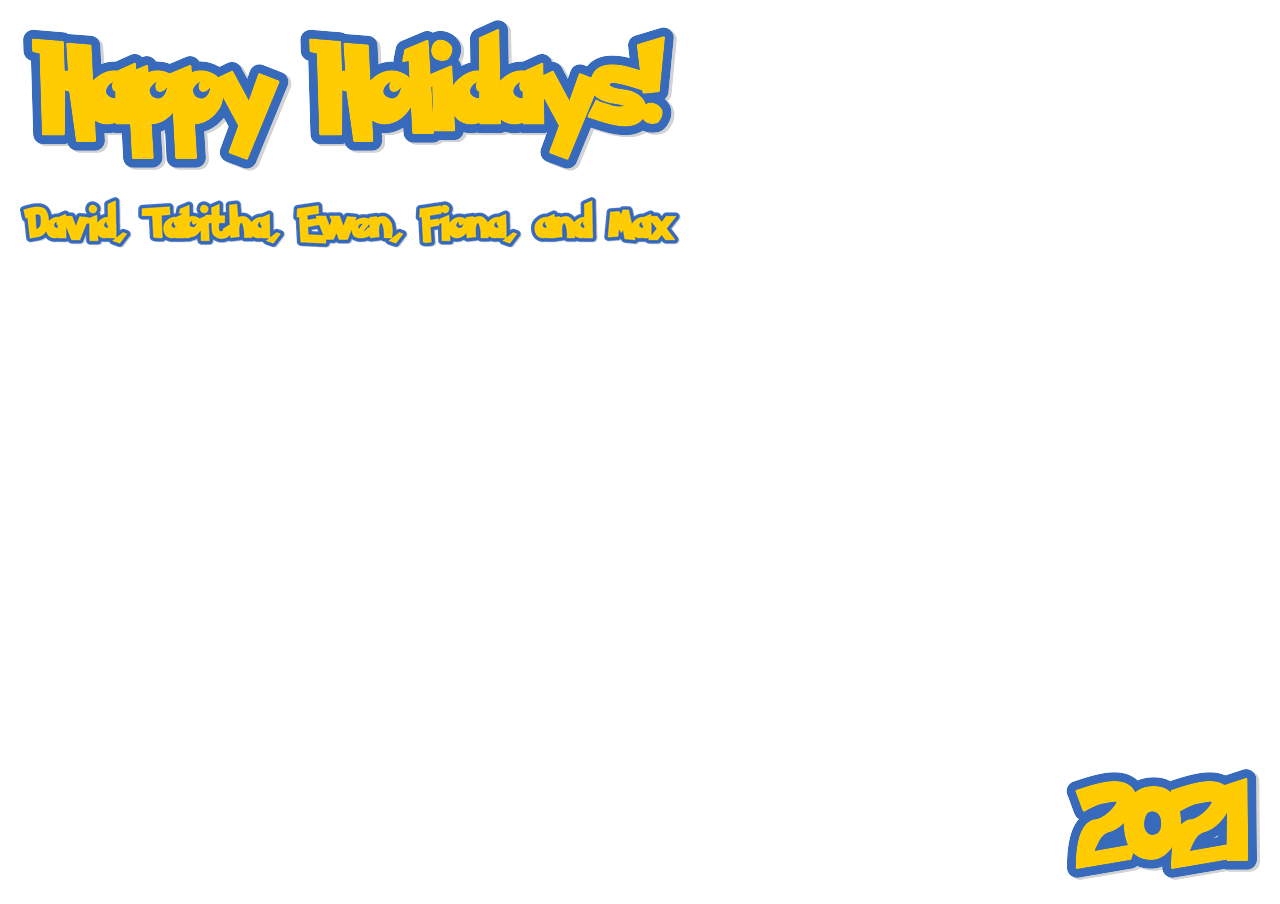
==== index.html @ 0b519bc8 "Move 2021 to root dir" ====
<!DOCTYPE html>
<html>
<head>
  <meta http-equiv='Content-Type' content='text/html; charset=utf-8'/>
  <title>Happy Holidays!</title>
  <script src='https://d3js.org/d3.v7.min.js'></script>

  <style>
    html, body {
      height: 100%;
      margin: 0;
    }

    .fullHeight {
      height: 100%;
    }

    svg {
      width: 100%;
      height: 100%;
    }

    .background {    
      fill: url(#backgroundGradient);
    }

    .banner {      
      pointer-events: none;
      position: absolute;
    }

    .banner.main {
      top: 20px;
      left: 20px;
    }

    .banner.year {
      bottom: 20px;
      right: 20px;
    }

    .banner.congratulations {
      pointer-events: all;
      left: 0;
      right: 0;
      margin-left: auto;
      margin-right: auto;
      bottom: 40%;
    }

    .hidden {
      visibility: hidden;
    }
  </style>
</head>

<body>

<audio loop>
  <source src='audio/Pokemon Christmas Bash.mp3' type='audio/mpeg' />
</audio>

<div class='fullHeight'>
  <svg id='card'>
    <defs>  
      <radialGradient id='gradient'>  
        <stop offset='0%' stop-color='white' stop-opacity='1' />  
        <stop offset='40%' stop-color='white' stop-opacity='0' />  
      </radialGradient>       

      <linearGradient id='backgroundGradient' gradientTransform='rotate(90)'>
        <stop offset='0%' stop-color='#000' />  
        <stop offset='100%' stop-color='#000080' />
      </linearGradient>
    
      <mask id='mask' maskContentUnits='objectBoundingBox'>        
        <circle cx='.5' cy='.5' r='.5' fill='url(#gradient)' />         
      </mask>  
    </defs>
    <rect class='background'></rect>        
    <g class='pokeballs'></g>
  </svg>
  <img class='banner main' src='images/banner.png' />
  <img class='banner year' src='images/banner_year.png' />
  <img class='banner congratulations hidden' src='images/banner_congratulations.png' />
</div>

<script type='text/javascript'>

let playingAudio = false;
d3.select('body').on('click', () => {
  if (!playingAudio) d3.select('audio').node().play();
});

const numPokeballs = 10;
const vScale = d3.scaleLinear()
  .domain([0, 1])
  .range([0.001, 0.004]);

let pokeballs = [];
let selected = null;
let frame = 0;
let caughtEmAll = false;

const openBall = 'pokeballs/open.png';
const closedBall = 'pokeballs/closed.png';

d3.select('#card').select('.background')
  .on('click', () => {
    selected = null;
  });

d3.json('imageNames.json').then(imageNames => {
  pokeballs = d3.range(numPokeballs).map((d, i) => ({
    id: i,
    image: 'images/' + imageNames[i % imageNames.length],
    imageLoaded: false,
    ballLoaded: false,
    clicked: false,
    x: Math.random(),
    y: 0.1,
    vx: vScale(Math.random()) * (Math.random() * 2 - 1),
    vy: vScale(Math.random())
  }));

  setInterval(() => drawPokeballs(), 10);
})
.catch(error => {
  console.log(error);
});

function drawPokeballs() {
  const margin = 0;

  const svg = d3.select('#card');

  const width = parseInt(svg.style('width'), 10);
  const height = parseInt(svg.style('height'), 10);

  svg.select('.background')
      .attr('width', width)
      .attr('height', height);

  const imageSize = Math.sqrt(width) * 3;
  const pokeballSize = imageSize * 1.5;
  const selectScale = width / imageSize * 0.5;

  const xScale = d3.scaleLinear()
      .domain([0, 1])
      .range([0, width]);

  const yScale = d3.scaleLinear()
      .domain([0, 1])
      .range([0, height]);

  const pokeball = svg.select('.pokeballs').selectAll('.pokeball')
    .data(pokeballs.sort((a, b) => a === selected ? 1 : b === selected ? -1 : 0), d => d.id)
    .join(
      enter => {
        const g = enter.append('g')
          .attr('class', 'pokeball')
          .style('cursor', 'pointer')
          .on('click', function(event, d) {
            if (d === selected) {
              d.clicked = true;

              caughtEmAll = pokeballs.reduce((all, pokeball) => all && pokeball.clicked, true);              
            }

            selected = selected ? null : d;

            d.ballLoaded = false;

            d3.select(this).style('visibility', 'hidden');
          });

        g.append('image')
          .attr('class', 'ball')
          .on('load', (evt, d) => d.ballLoaded = true);

        g.append('image')
          .attr('class', 'image')
          .on('load', (evt, d) => d.imageLoaded = true)
          .attr('href', d => d.image);

        return g;
      }
    )
    .attr('transform', d => {
      if (d === selected) {
        return 'translate(' + xScale(0.4) + ',' + yScale(0.5) + ')scale(' + selectScale + ')';
      }
      else {
        d.x += d.vx;
        d.y += d.vy;

        if (d.x > 1) {
          d.x = 1;
          d.vx = -vScale(Math.random());
        }
        else if (d.x < 0) {
          d.x = 0;
          d.vx = vScale(Math.random());
        }
        
        if (d.y > 1) {
          d.y = 1;
          d.vy = -vScale(Math.random());
        }
        else if (d.y < 0) {
          d.y = 0;
          d.vy = vScale(Math.random());
        }
        
        return 'translate(' + xScale(d.x) + ',' + yScale(d.y) + ')';
      }
    })
    .style('opacity', d => !selected || d === selected ? 1.0 : 0.2)
    .style('visibility', d => d.imageLoaded && d.ballLoaded && !d.clicked ? 'visible' : 'hidden')
    .select('.ball')
    .attr('href', d => d === selected ? openBall : closedBall);

  svg.selectAll('.ball')
    .attr('x', -pokeballSize / 2)
    .attr('y', -pokeballSize / 2)
    .attr('width', pokeballSize)
    .attr('height', pokeballSize);

  svg.selectAll('.image')
    .attr('x', d => d === selected ? pokeballSize * 0.05 : -imageSize * 0.5 + pokeballSize * 0.18)
    .attr('y', d => d === selected ? -imageSize / 2 + pokeballSize * 0.04 : -imageSize / 2)
    .attr('width', imageSize)
    .attr('height', imageSize)
    .style('mask', d => d === selected ? null : 'url(#mask)');

  d3.select('.congratulations')
    .classed('hidden', !caughtEmAll)
    .on('click', () => {
      const speedScale = 2;

      pokeballs.forEach(d => {        
        d.clicked = false;

        d.vx *= speedScale;
        d.vy *= speedScale;
      });      

      const v = [...vScale.range()];
      v[0] *= speedScale;
      v[1] *= speedScale;
      vScale.range(v);

      caughtEmAll = false;
    });

  frame++;
}

</script>

</body>
</html>
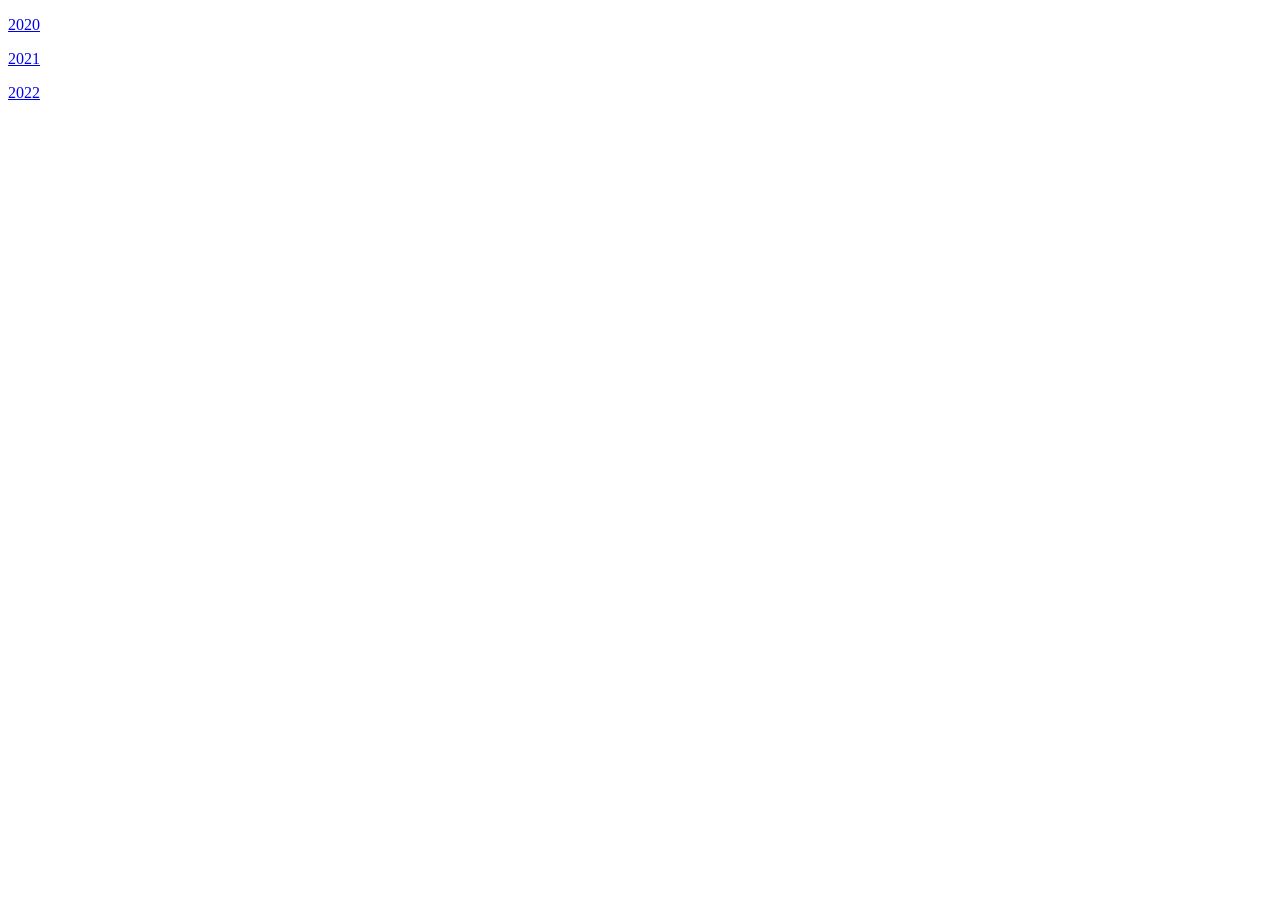
==== commit 81050500: "Add ewen house and initial three.js code" ====
--- a/index.html
+++ b/index.html
@@ -3,260 +3,13 @@
 <head>
   <meta http-equiv='Content-Type' content='text/html; charset=utf-8'/>
   <title>Happy Holidays!</title>
-  <script src='https://d3js.org/d3.v7.min.js'></script>
-
-  <style>
-    html, body {
-      height: 100%;
-      margin: 0;
-    }
-
-    .fullHeight {
-      height: 100%;
-    }
-
-    svg {
-      width: 100%;
-      height: 100%;
-    }
-
-    .background {    
-      fill: url(#backgroundGradient);
-    }
-
-    .banner {      
-      pointer-events: none;
-      position: absolute;
-    }
-
-    .banner.main {
-      top: 20px;
-      left: 20px;
-    }
-
-    .banner.year {
-      bottom: 20px;
-      right: 20px;
-    }
-
-    .banner.congratulations {
-      pointer-events: all;
-      left: 0;
-      right: 0;
-      margin-left: auto;
-      margin-right: auto;
-      bottom: 40%;
-    }
-
-    .hidden {
-      visibility: hidden;
-    }
-  </style>
 </head>
 
 <body>
 
-<audio loop>
-  <source src='audio/Pokemon Christmas Bash.mp3' type='audio/mpeg' />
-</audio>
-
-<div class='fullHeight'>
-  <svg id='card'>
-    <defs>  
-      <radialGradient id='gradient'>  
-        <stop offset='0%' stop-color='white' stop-opacity='1' />  
-        <stop offset='40%' stop-color='white' stop-opacity='0' />  
-      </radialGradient>       
-
-      <linearGradient id='backgroundGradient' gradientTransform='rotate(90)'>
-        <stop offset='0%' stop-color='#000' />  
-        <stop offset='100%' stop-color='#000080' />
-      </linearGradient>
-    
-      <mask id='mask' maskContentUnits='objectBoundingBox'>        
-        <circle cx='.5' cy='.5' r='.5' fill='url(#gradient)' />         
-      </mask>  
-    </defs>
-    <rect class='background'></rect>        
-    <g class='pokeballs'></g>
-  </svg>
-  <img class='banner main' src='images/banner.png' />
-  <img class='banner year' src='images/banner_year.png' />
-  <img class='banner congratulations hidden' src='images/banner_congratulations.png' />
-</div>
-
-<script type='text/javascript'>
-
-let playingAudio = false;
-d3.select('body').on('click', () => {
-  if (!playingAudio) d3.select('audio').node().play();
-});
-
-const numPokeballs = 10;
-const vScale = d3.scaleLinear()
-  .domain([0, 1])
-  .range([0.001, 0.004]);
-
-let pokeballs = [];
-let selected = null;
-let frame = 0;
-let caughtEmAll = false;
-
-const openBall = 'pokeballs/open.png';
-const closedBall = 'pokeballs/closed.png';
-
-d3.select('#card').select('.background')
-  .on('click', () => {
-    selected = null;
-  });
-
-d3.json('imageNames.json').then(imageNames => {
-  pokeballs = d3.range(numPokeballs).map((d, i) => ({
-    id: i,
-    image: 'images/' + imageNames[i % imageNames.length],
-    imageLoaded: false,
-    ballLoaded: false,
-    clicked: false,
-    x: Math.random(),
-    y: 0.1,
-    vx: vScale(Math.random()) * (Math.random() * 2 - 1),
-    vy: vScale(Math.random())
-  }));
-
-  setInterval(() => drawPokeballs(), 10);
-})
-.catch(error => {
-  console.log(error);
-});
-
-function drawPokeballs() {
-  const margin = 0;
-
-  const svg = d3.select('#card');
-
-  const width = parseInt(svg.style('width'), 10);
-  const height = parseInt(svg.style('height'), 10);
-
-  svg.select('.background')
-      .attr('width', width)
-      .attr('height', height);
-
-  const imageSize = Math.sqrt(width) * 3;
-  const pokeballSize = imageSize * 1.5;
-  const selectScale = width / imageSize * 0.5;
-
-  const xScale = d3.scaleLinear()
-      .domain([0, 1])
-      .range([0, width]);
-
-  const yScale = d3.scaleLinear()
-      .domain([0, 1])
-      .range([0, height]);
-
-  const pokeball = svg.select('.pokeballs').selectAll('.pokeball')
-    .data(pokeballs.sort((a, b) => a === selected ? 1 : b === selected ? -1 : 0), d => d.id)
-    .join(
-      enter => {
-        const g = enter.append('g')
-          .attr('class', 'pokeball')
-          .style('cursor', 'pointer')
-          .on('click', function(event, d) {
-            if (d === selected) {
-              d.clicked = true;
-
-              caughtEmAll = pokeballs.reduce((all, pokeball) => all && pokeball.clicked, true);              
-            }
-
-            selected = selected ? null : d;
-
-            d.ballLoaded = false;
-
-            d3.select(this).style('visibility', 'hidden');
-          });
-
-        g.append('image')
-          .attr('class', 'ball')
-          .on('load', (evt, d) => d.ballLoaded = true);
-
-        g.append('image')
-          .attr('class', 'image')
-          .on('load', (evt, d) => d.imageLoaded = true)
-          .attr('href', d => d.image);
-
-        return g;
-      }
-    )
-    .attr('transform', d => {
-      if (d === selected) {
-        return 'translate(' + xScale(0.4) + ',' + yScale(0.5) + ')scale(' + selectScale + ')';
-      }
-      else {
-        d.x += d.vx;
-        d.y += d.vy;
-
-        if (d.x > 1) {
-          d.x = 1;
-          d.vx = -vScale(Math.random());
-        }
-        else if (d.x < 0) {
-          d.x = 0;
-          d.vx = vScale(Math.random());
-        }
-        
-        if (d.y > 1) {
-          d.y = 1;
-          d.vy = -vScale(Math.random());
-        }
-        else if (d.y < 0) {
-          d.y = 0;
-          d.vy = vScale(Math.random());
-        }
-        
-        return 'translate(' + xScale(d.x) + ',' + yScale(d.y) + ')';
-      }
-    })
-    .style('opacity', d => !selected || d === selected ? 1.0 : 0.2)
-    .style('visibility', d => d.imageLoaded && d.ballLoaded && !d.clicked ? 'visible' : 'hidden')
-    .select('.ball')
-    .attr('href', d => d === selected ? openBall : closedBall);
-
-  svg.selectAll('.ball')
-    .attr('x', -pokeballSize / 2)
-    .attr('y', -pokeballSize / 2)
-    .attr('width', pokeballSize)
-    .attr('height', pokeballSize);
-
-  svg.selectAll('.image')
-    .attr('x', d => d === selected ? pokeballSize * 0.05 : -imageSize * 0.5 + pokeballSize * 0.18)
-    .attr('y', d => d === selected ? -imageSize / 2 + pokeballSize * 0.04 : -imageSize / 2)
-    .attr('width', imageSize)
-    .attr('height', imageSize)
-    .style('mask', d => d === selected ? null : 'url(#mask)');
-
-  d3.select('.congratulations')
-    .classed('hidden', !caughtEmAll)
-    .on('click', () => {
-      const speedScale = 2;
-
-      pokeballs.forEach(d => {        
-        d.clicked = false;
-
-        d.vx *= speedScale;
-        d.vy *= speedScale;
-      });      
-
-      const v = [...vScale.range()];
-      v[0] *= speedScale;
-      v[1] *= speedScale;
-      vScale.range(v);
-
-      caughtEmAll = false;
-    });
-
-  frame++;
-}
-
-</script>
+<p><a href='./2020/index.html'>2020</a></p>
+<p><a href='./2021/index.html'>2021</a></p>
+<p><a href='./2022/index.html'>2022</a></p>
 
 </body>
 </html>
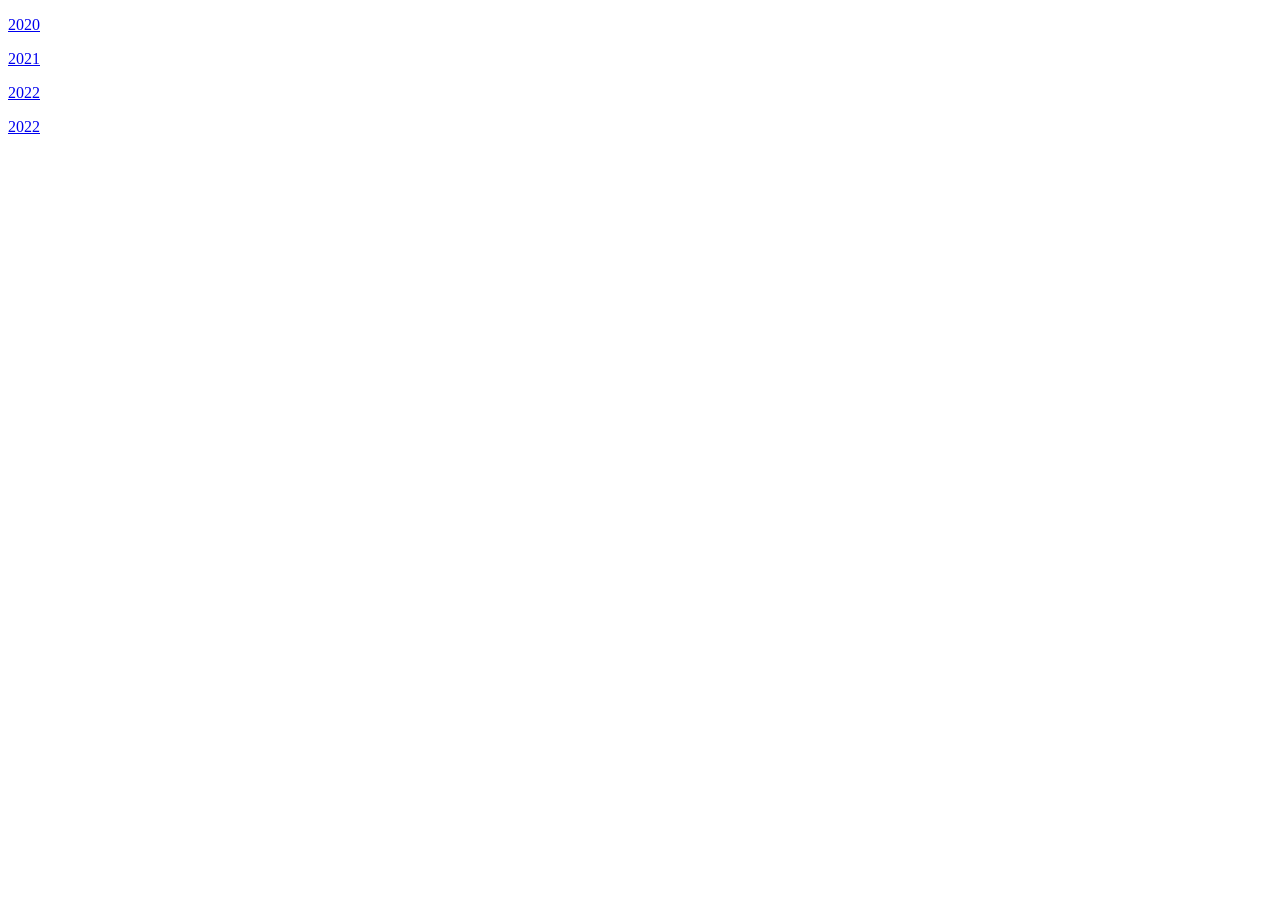
==== commit eff86825: "Initial commit for 2023" ====
--- a/index.html
+++ b/index.html
@@ -10,6 +10,7 @@
 <p><a href='./2020/index.html'>2020</a></p>
 <p><a href='./2021/index.html'>2021</a></p>
 <p><a href='./2022/index.html'>2022</a></p>
+<p><a href='./2023/index.html'>2022</a></p>
 
 </body>
 </html>
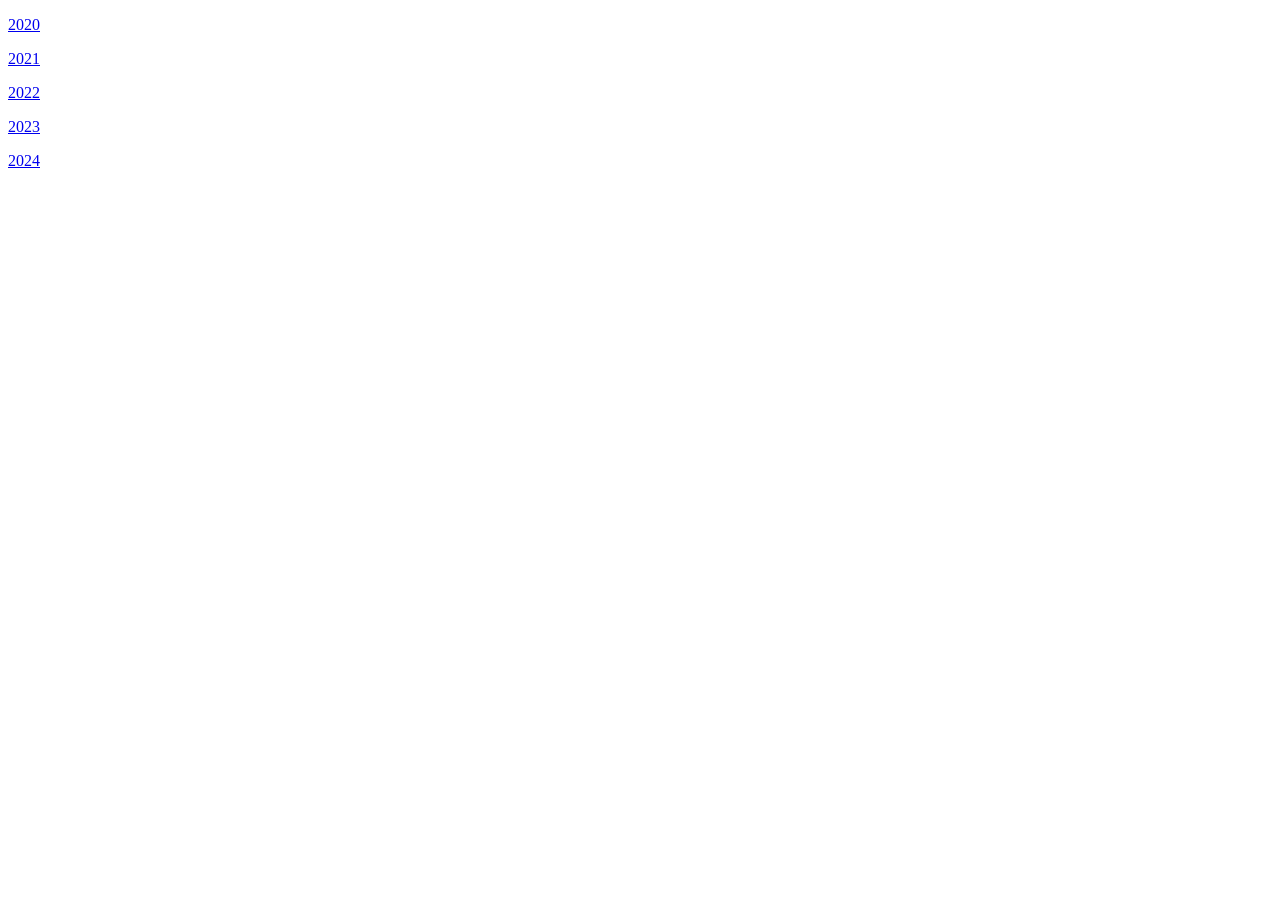
==== commit c3a55855: "Initial commit for 2024" ====
--- a/index.html
+++ b/index.html
@@ -10,7 +10,8 @@
 <p><a href='./2020/index.html'>2020</a></p>
 <p><a href='./2021/index.html'>2021</a></p>
 <p><a href='./2022/index.html'>2022</a></p>
-<p><a href='./2023/index.html'>2022</a></p>
+<p><a href='./2023/index.html'>2023</a></p>
+<p><a href='./2024/index.html'>2024</a></p>
 
 </body>
 </html>
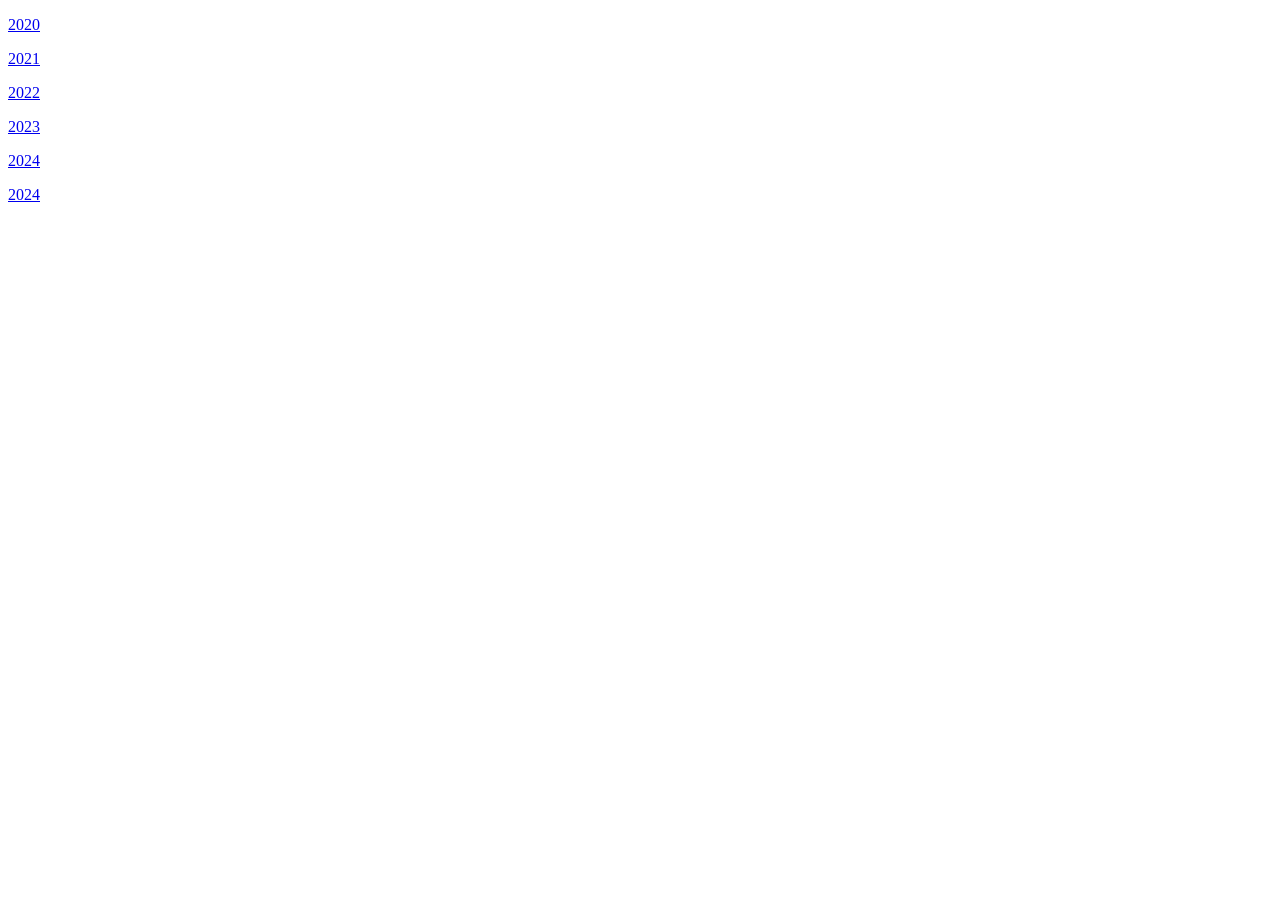
==== commit cdc013fc: "Start adding 2025" ====
--- a/index.html
+++ b/index.html
@@ -12,6 +12,7 @@
 <p><a href='./2022/index.html'>2022</a></p>
 <p><a href='./2023/index.html'>2023</a></p>
 <p><a href='./2024/index.html'>2024</a></p>
+<p><a href='./2025/index.html'>2024</a></p>
 
 </body>
 </html>
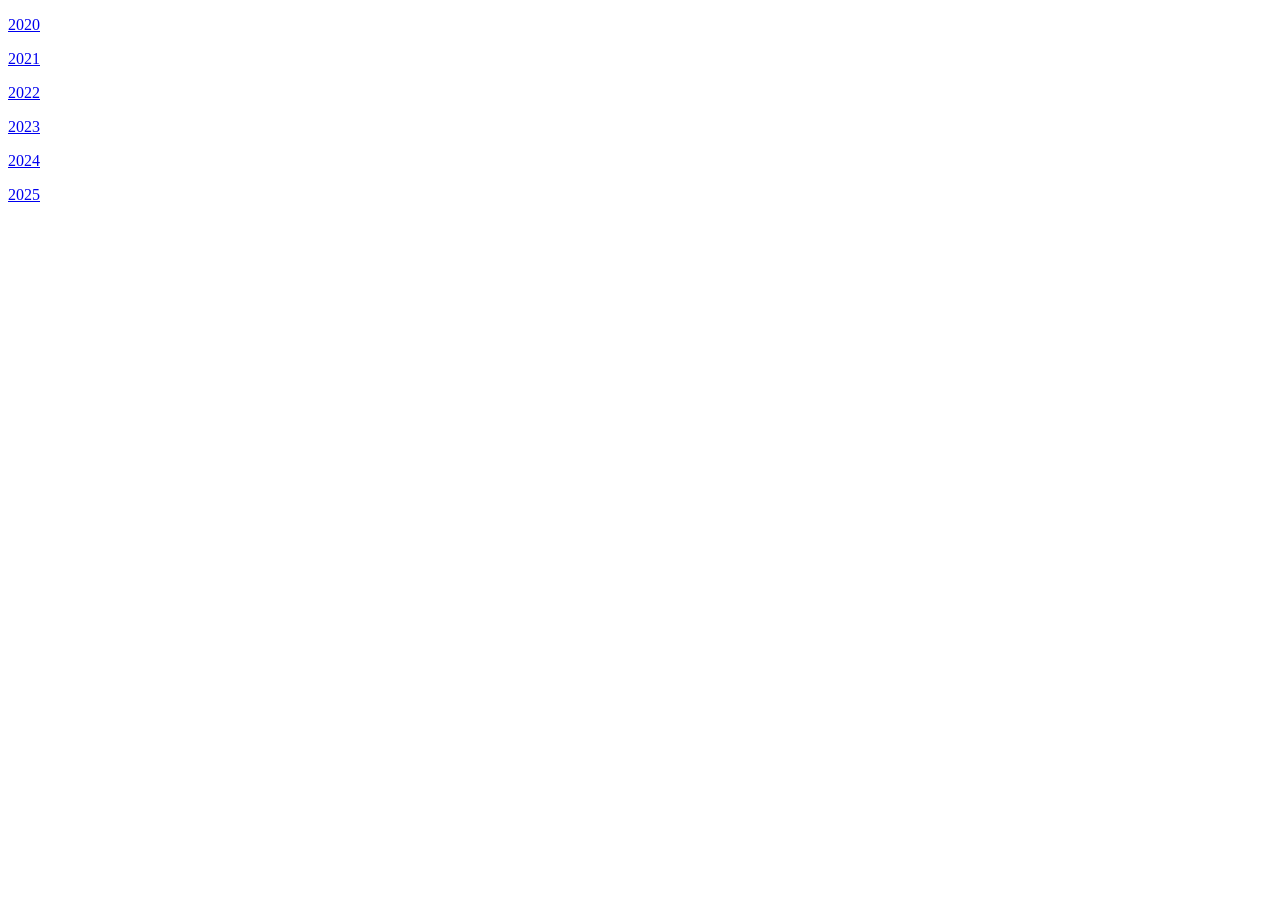
==== commit 56aac75f: "Fix year" ====
--- a/index.html
+++ b/index.html
@@ -12,7 +12,7 @@
 <p><a href='./2022/index.html'>2022</a></p>
 <p><a href='./2023/index.html'>2023</a></p>
 <p><a href='./2024/index.html'>2024</a></p>
-<p><a href='./2025/index.html'>2024</a></p>
+<p><a href='./2025/index.html'>2025</a></p>
 
 </body>
 </html>
